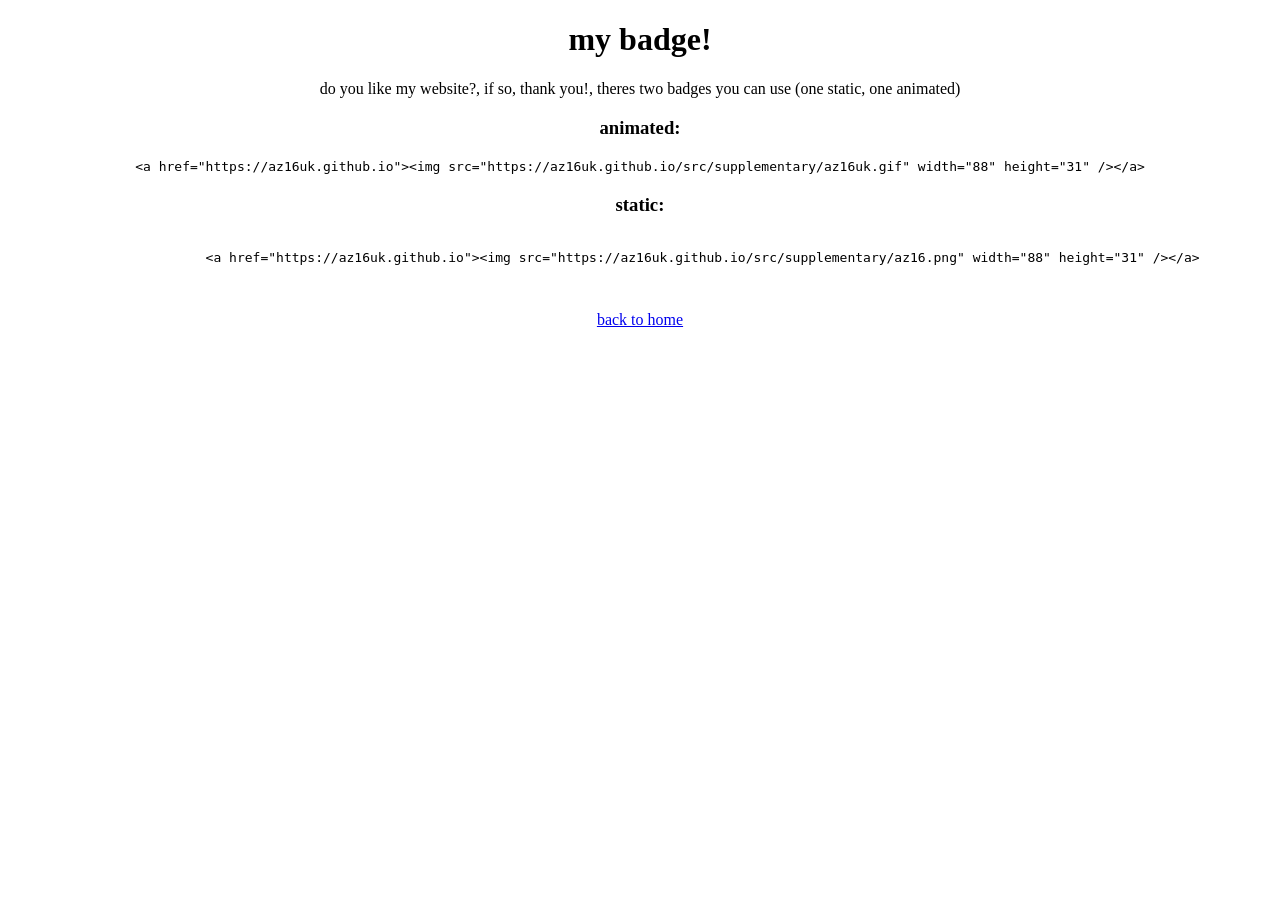
==== badge/index.html @ 033b193f "Finished me page and major file tree update (thanks to consciousbone on dc)" ====
<!DOCTYPE html>
<html lang="en">
    <head>
        <meta charset="UTF-8">
        <meta viewport="width-device-width, initial-scale=1">
        <link rel="stylesheet" href="src/supplementary/style.css">
        <title>badge - Az16</title>
    </head>
    <body>
        <div style="text-align: center;">
        <h1>my badge!</h1>
        <p>do you like my website?, if so, thank you!, theres two badges you can use (one static, one animated)</p>
        <h3>animated:</h3>
        <pr>
            <code>
                &lt;a href="https://az16uk.github.io"&gt;&lt;img src="https://az16uk.github.io/src/supplementary/az16uk.gif" width="88" height="31" /&gt;&lt;/a&gt;
            </code>
        </pre>
        <h3>static:</h3>
        <pre>
            <code>
                &lt;a href="https://az16uk.github.io"&gt;&lt;img src="https://az16uk.github.io/src/supplementary/az16.png" width="88" height="31" /&gt;&lt;/a&gt;
            </code>
        </pre>
        <p><a href="/">back to home</a></p>
        </div>
    </body>
</html>
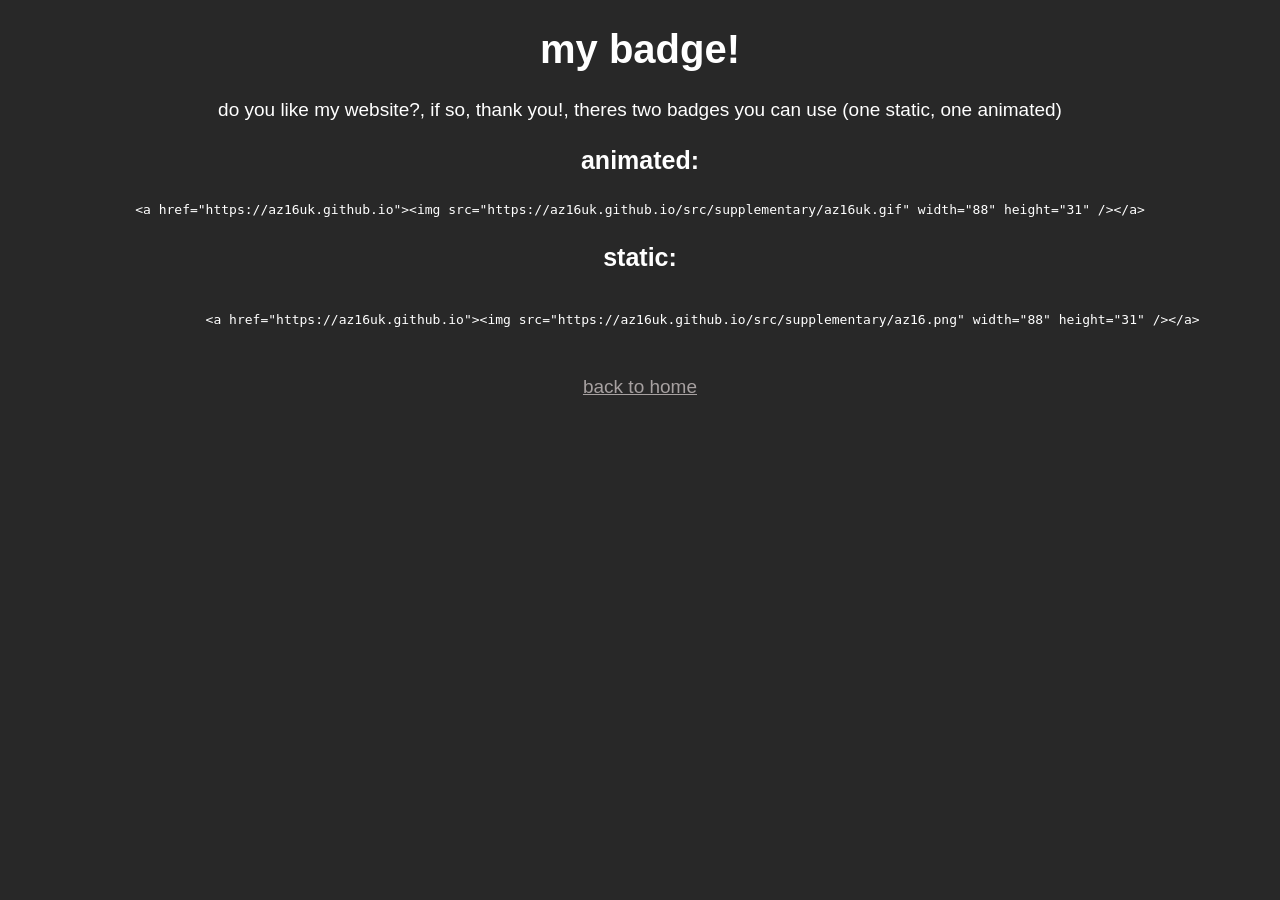
==== commit 4907a8b8: "fixed stylesheet link in badge.html and added back to home link in social.html" ====
--- a/badge/index.html
+++ b/badge/index.html
@@ -3,7 +3,7 @@
     <head>
         <meta charset="UTF-8">
         <meta viewport="width-device-width, initial-scale=1">
-        <link rel="stylesheet" href="src/supplementary/style.css">
+        <link rel="stylesheet" href="../src/supplementary/style.css">
         <title>badge - Az16</title>
     </head>
     <body>
--- a/src/supplementary/style.css
+++ b/src/supplementary/style.css
@@ -0,0 +1,46 @@
+@font-face {
+    font-family: 'Museo';
+    src: url('museo100.otf') format('opentype');
+    font-weight: 100;
+    font-style: normal;
+}
+
+body {
+    font-family: 'Museo', sans-serif;
+    font-weight: 90;
+}
+
+p {
+    font-size: 19px;
+    color: white;
+}
+
+h1 {
+    color: white;
+    font-size: 40px;
+}
+
+h2 {
+    color: white;
+    font-size: 30px;
+}
+
+h3 {
+    color: white;
+    font-size: 25px;
+}
+
+body {
+    background-color: #282828;
+    color: white;
+}
+
+a {
+    color: rgb(167, 161, 161);
+}
+
+ul {
+    list-style-type: none;
+    padding: 0;
+    margin: 0;
+}
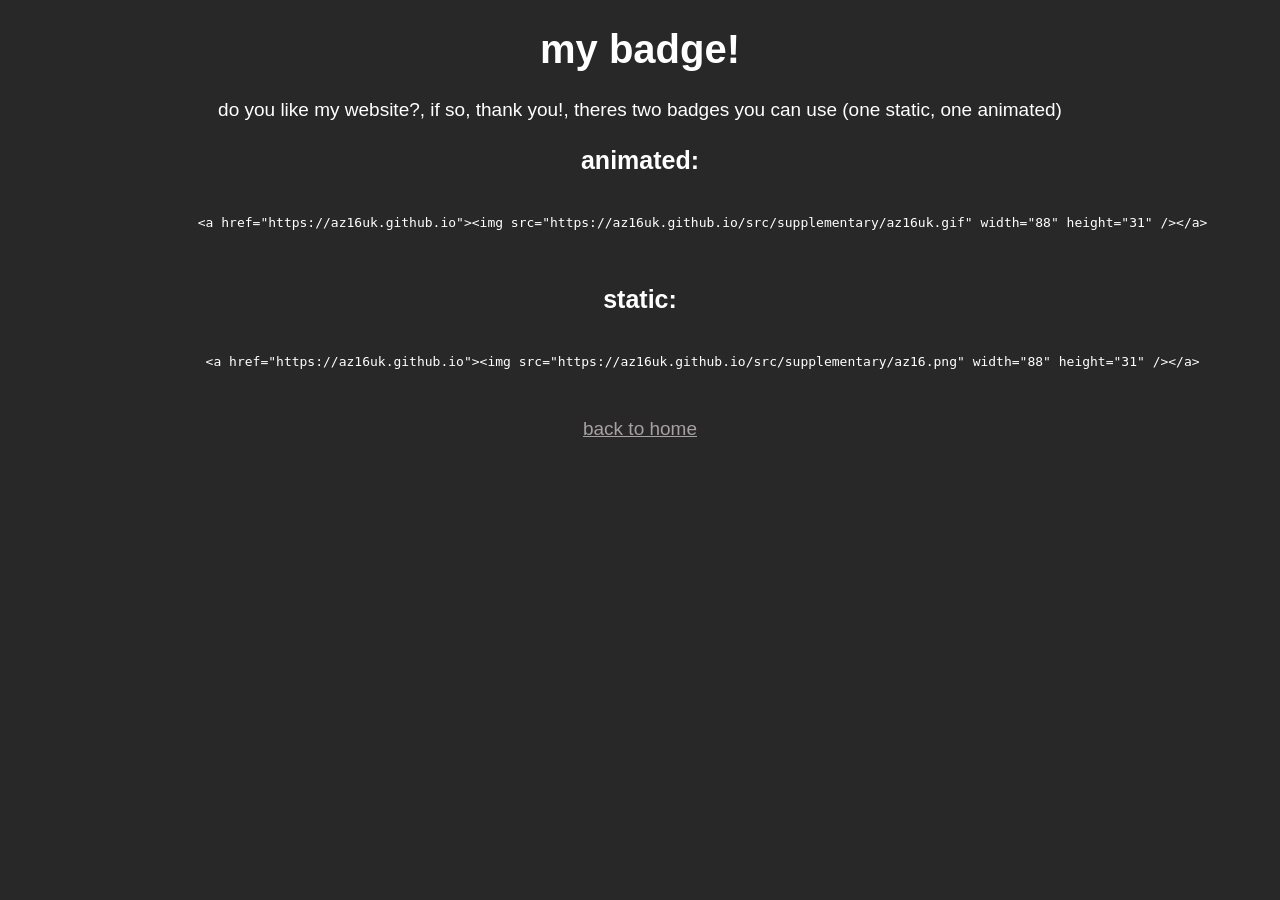
==== commit 74f4dbf1: "whoops fixed small typo i made when doing badge.html (I didnt even notice it for weeks😭)" ====
--- a/badge/index.html
+++ b/badge/index.html
@@ -11,11 +11,12 @@
         <h1>my badge!</h1>
         <p>do you like my website?, if so, thank you!, theres two badges you can use (one static, one animated)</p>
         <h3>animated:</h3>
-        <pr>
+        <pre>
             <code>
                 &lt;a href="https://az16uk.github.io"&gt;&lt;img src="https://az16uk.github.io/src/supplementary/az16uk.gif" width="88" height="31" /&gt;&lt;/a&gt;
             </code>
         </pre>
+        
         <h3>static:</h3>
         <pre>
             <code>
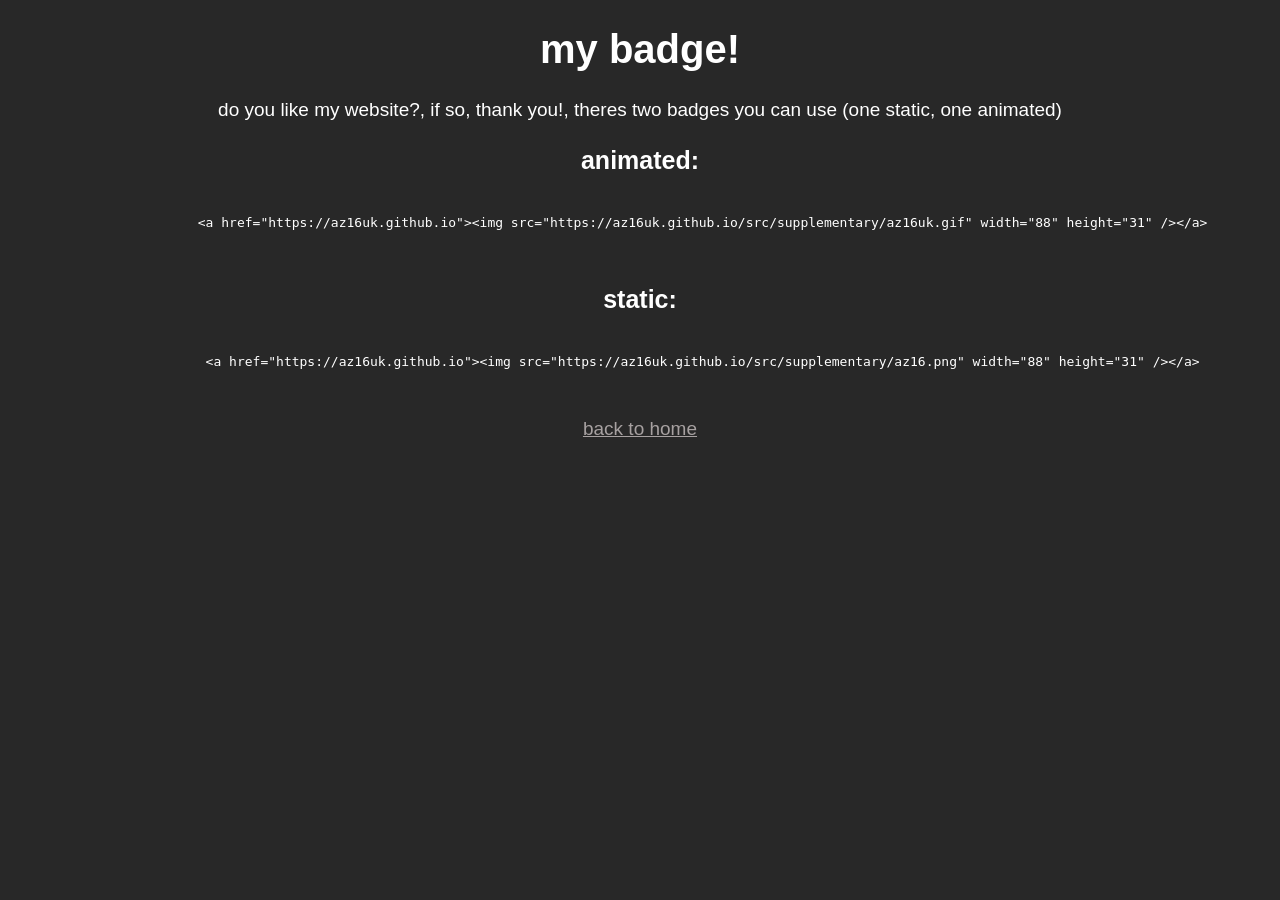
==== commit 39b8fa32: "another one" ====
--- a/badge/index.html
+++ b/badge/index.html
@@ -2,7 +2,7 @@
 <html lang="en">
     <head>
         <meta charset="UTF-8">
-        <meta viewport="width-device-width, initial-scale=1">
+        <meta name="viewport" content="width-device-width, initial-scale=1">
         <link rel="stylesheet" href="../src/supplementary/style.css">
         <title>badge - Az16</title>
     </head>
--- a/src/supplementary/style.css
+++ b/src/supplementary/style.css
@@ -43,4 +43,11 @@
     list-style-type: none;
     padding: 0;
     margin: 0;
+}
+
+pre {
+    text-align: center;
+    white-space: pre-wrap;
+    max-width: 90%;
+    margin: 10px auto;
 }
